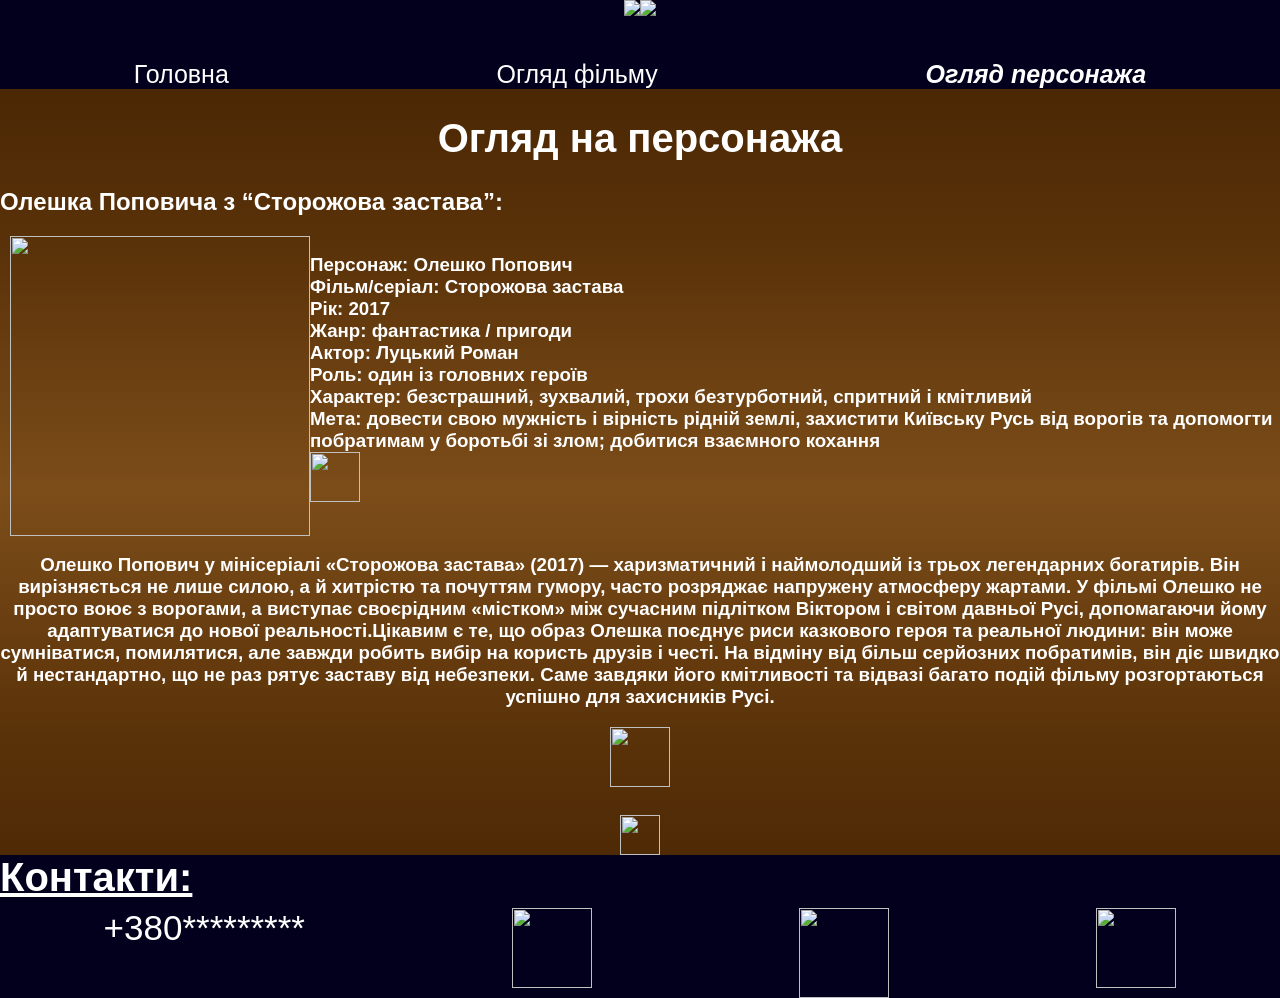
==== index2.html @ 34890478 "Add index2.html with film review content" ====
<html>
    <head>
        <title>FilmCritic</title>
        <link rel="stylesheet" href="style1.css">
    </head>
    <body>
        <header>
            <div class="logo">
            <img src="https://learn.logikaschool.com/uploads/student/3149460/6933e8d62802a.png">
            <img src="https://learn.logikaschool.com/uploads/student/3149460/6933e9ebe0693.png">
            </div>
        </header>
        <nav>
            <a class="nav-link" href="">Головна</a>
            <a class="nav-link" href="">Огляд фільму</a>
            <a class="nav-link" href=""><b><i>Огляд персонажа</i></b></a>
        </nav>
        <main>
            <h1>Огляд на персонажа</h1>
            <h2>Олешка Поповича з “Сторожова застава”:</h2>
            <section class="info">
                <article class="review111">
                    <img src="https://learn.logikaschool.com/uploads/student/3149460/69445c9e43f50.jpg" height="300px"/>
                    <h3>Персонаж:    Олешко Попович <br> Фільм/серіал:    Сторожова застава <br> Рік:    2017 <br>Жанр:    фантастика / пригоди<br> Актор:    Луцький Роман <br>Роль:    один із головних героїв<br> Характер:    безстрашний, зухвалий, трохи безтурботний, спритний і кмітливий <br>Мета:    довести свою мужність і вірність рідній землі, захистити Київську Русь від ворогів та допомогти побратимам у боротьбі зі злом; добитися взаємного кохання 
                    <div class="raytin">
                    <img src="https://learn.logikaschool.com/uploads/student/3149460/694466e40e427.png" height="50px"/>
                    </div>
                    </h3>
                </article>
                <article class="review222">
                    <h3>Олешко Попович у мінісеріалі «Сторожова застава» (2017) — харизматичний і наймолодший із трьох легендарних богатирів. Він вирізняється не лише силою, а й хитрістю та почуттям гумору, часто розряджає напружену атмосферу жартами. У фільмі Олешко не просто воює з ворогами, а виступає своєрідним «містком» між сучасним підлітком Віктором і світом давньої Русі, допомагаючи йому адаптуватися до нової реальності.Цікавим є те, що образ Олешка поєднує риси казкового героя та реальної людини: він може сумніватися, помилятися, але завжди робить вибір на користь друзів і честі. На відміну від більш серйозних побратимів, він діє швидко й нестандартно, що не раз рятує заставу від небезпеки. Саме завдяки його кмітливості та відвазі багато подій фільму розгортаються успішно для захисників Русі.</h3>
                </article>
            </section>
            <div class="imgg">
            <img src="https://learn.logikaschool.com/uploads/student/3149460/693d2ce630d84.png" height="60px"/>
            </div>
            <br><img src="https://learn.logikaschool.com/uploads/student/3149460/693d2fb003898.png" height="40px"/>
        </main>
        <footer>
            <a href=""><b>Контакти:</b></a>
            <br><p>
             +380*********
            <img src="https://upload.wikimedia.org/wikipedia/commons/thumb/a/a5/Instagram_icon.png/2048px-Instagram_icon.png" width="80px" height="80px">
            <img src="https://static.vecteezy.com/system/resources/thumbnails/042/127/117/small/white-outline-round-tiktok-icon-on-a-transparent-background-free-png.png" width="90px" height="90px">
            <img src="https://upload.wikimedia.org/wikipedia/commons/5/5c/Telegram_Messenger.png" width="80px" height="80px">
            </p>
        </footer>
    </body>
</html>
---- style1.css ----
body {
    font-family: sans-serif;
    background-image: linear-gradient(to bottom, #422102, #5A3209, #7C4D19, #5A3209, #422102);
    color: white;
    margin: 0;
    text-align: center;
}

.logo{
    display: flex;
    justify-content: center;
    height: 60px;
}

header {
    background-color: #03001E;
    
}

main {
}

nav {
    background-color: #03001E;
    text-align: center;
    display: flex;
    justify-content: space-around;
}

.nav-link {
    text-decoration: none;
    color: white;
    font-size: 25px;
}

h1 {
   font-size: 40px;
}

h2 {
   text-align: left;
}

p {
    font-size: 20px;
}

.info {
   
}

article {
   
}

.article-but {
    
}

footer {
    background-color: #03001E;
   margin-bottom: -50px;
}

footer a {
    font-size: 40px;
    color: white;
    float: left;
    
}

footer p {
    font-size: 35px;
    color: white;
    display: flex;
    justify-content: space-around;
}

.review222 h3{
   text-align: center;
}

.review111{
   display: flex;
   justify-content:space-between;
}

h3{
   text-align: left;
}

.imgg{
   margin-bottom: 10px;
}

.review111 {
   margin-left: 10px;
}
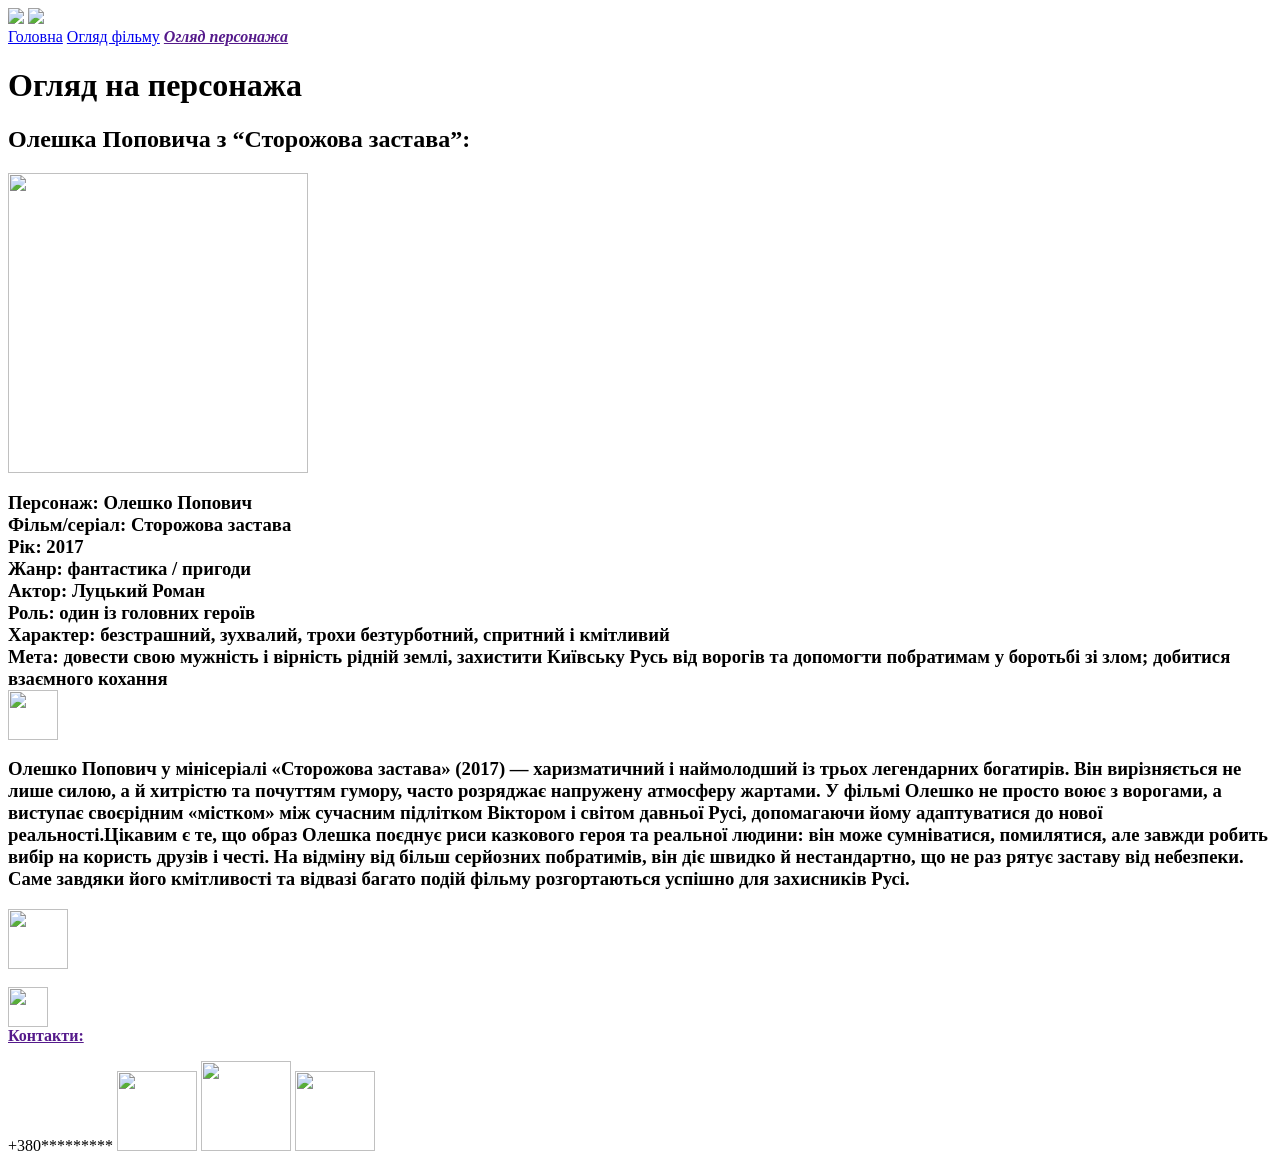
==== commit e3f1145d: "Update stylesheet link and navigation links" ====
--- a/index2.html
+++ b/index2.html
@@ -1,7 +1,7 @@
 <html>
     <head>
         <title>FilmCritic</title>
-        <link rel="stylesheet" href="style1.css">
+        <link rel="stylesheet" href="style2.css">
     </head>
     <body>
         <header>
@@ -11,8 +11,8 @@
             </div>
         </header>
         <nav>
-            <a class="nav-link" href="">Головна</a>
-            <a class="nav-link" href="">Огляд фільму</a>
+            <a class="nav-link" href="index.html">Головна</a>
+            <a class="nav-link" href="index1.html">Огляд фільму</a>
             <a class="nav-link" href=""><b><i>Огляд персонажа</i></b></a>
         </nav>
         <main>
